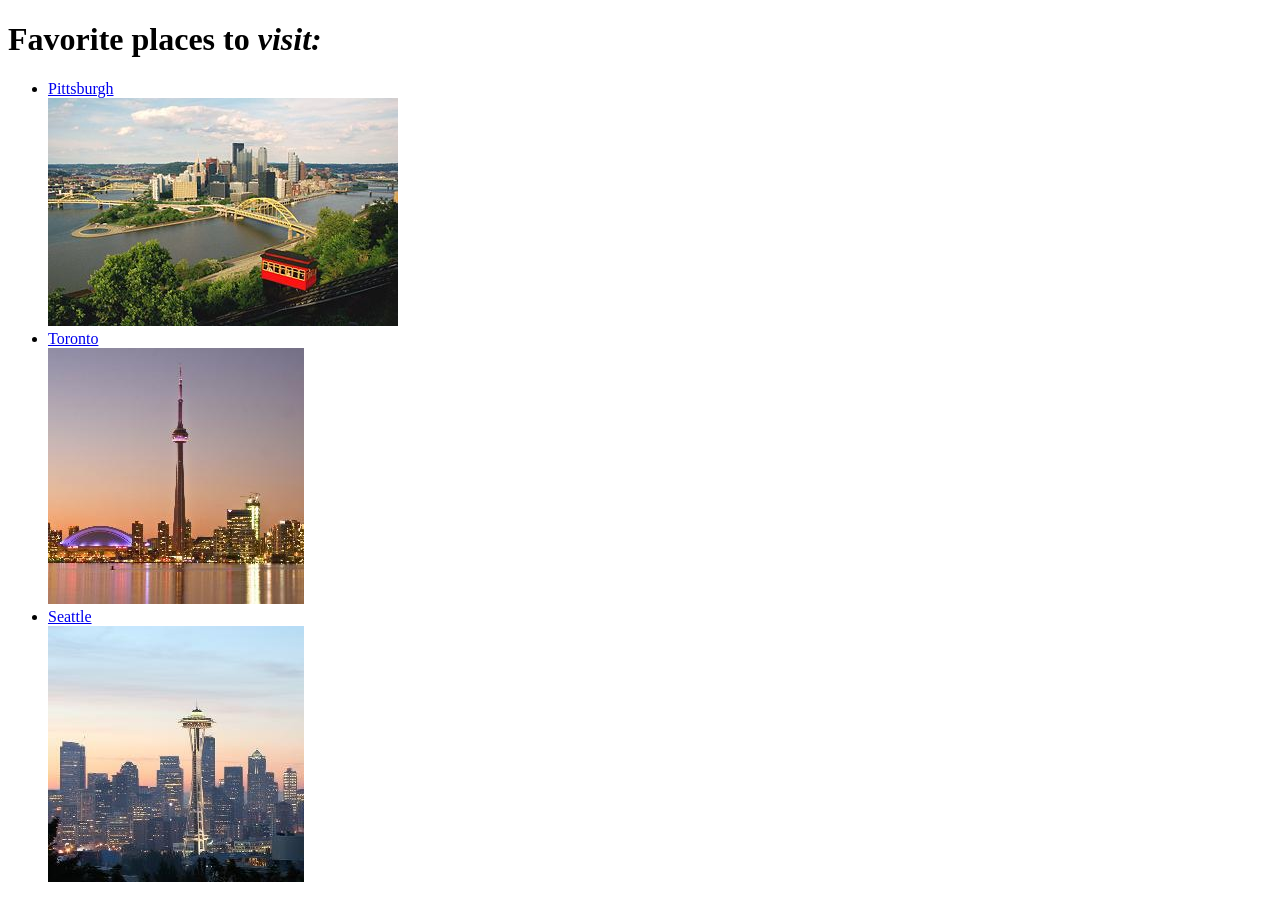
==== favorite-places.html @ a341e3ed "add favorite places page" ====
<!DOCTYPE html>
<html>
  <head>
      <link href="css/styles2.css" rel="stylesheet" type="text/css">
    <title>Favorite Places</title>
  </head>
  <body>
    <h1>Favorite places to <em>visit:</em></h1>
    <ul>
      <li><a href="https://www.google.com/maps/place/Pittsburgh,+PA/@40.4314779,-80.0507114,12z/data=!3m1!4b1!4m5!3m4!1s0x8834f16f48068503:0x8df915a15aa21b34!8m2!3d40.4406248!4d-79.9958864">Pittsburgh</a></li>
      <img src="pic/PGH.jpg" alt="Pittsburgh" />
      <li><a href="https://www.google.com/maps/place/Toronto,+ON,+Canada/@43.7184034,-79.5184823,11z/data=!3m1!4b1!4m5!3m4!1s0x89d4cb90d7c63ba5:0x323555502ab4c477!8m2!3d43.653226!4d-79.3831843">Toronto</a></li>
      <img src="pic/TOR.jpg" alt="Toronto" />
      <li><a href="https://www.google.com/maps/place/Seattle,+WA/@47.6149424,-122.4061167,12z/data=!3m1!4b1!4m5!3m4!1s0x5490102c93e83355:0x102565466944d59a!8m2!3d47.6062095!4d-122.3320708">Seattle</a></li>
      <img src="pic/SEA.jpg" alt="Seattle" />
    </ul>
  </body>
</html>
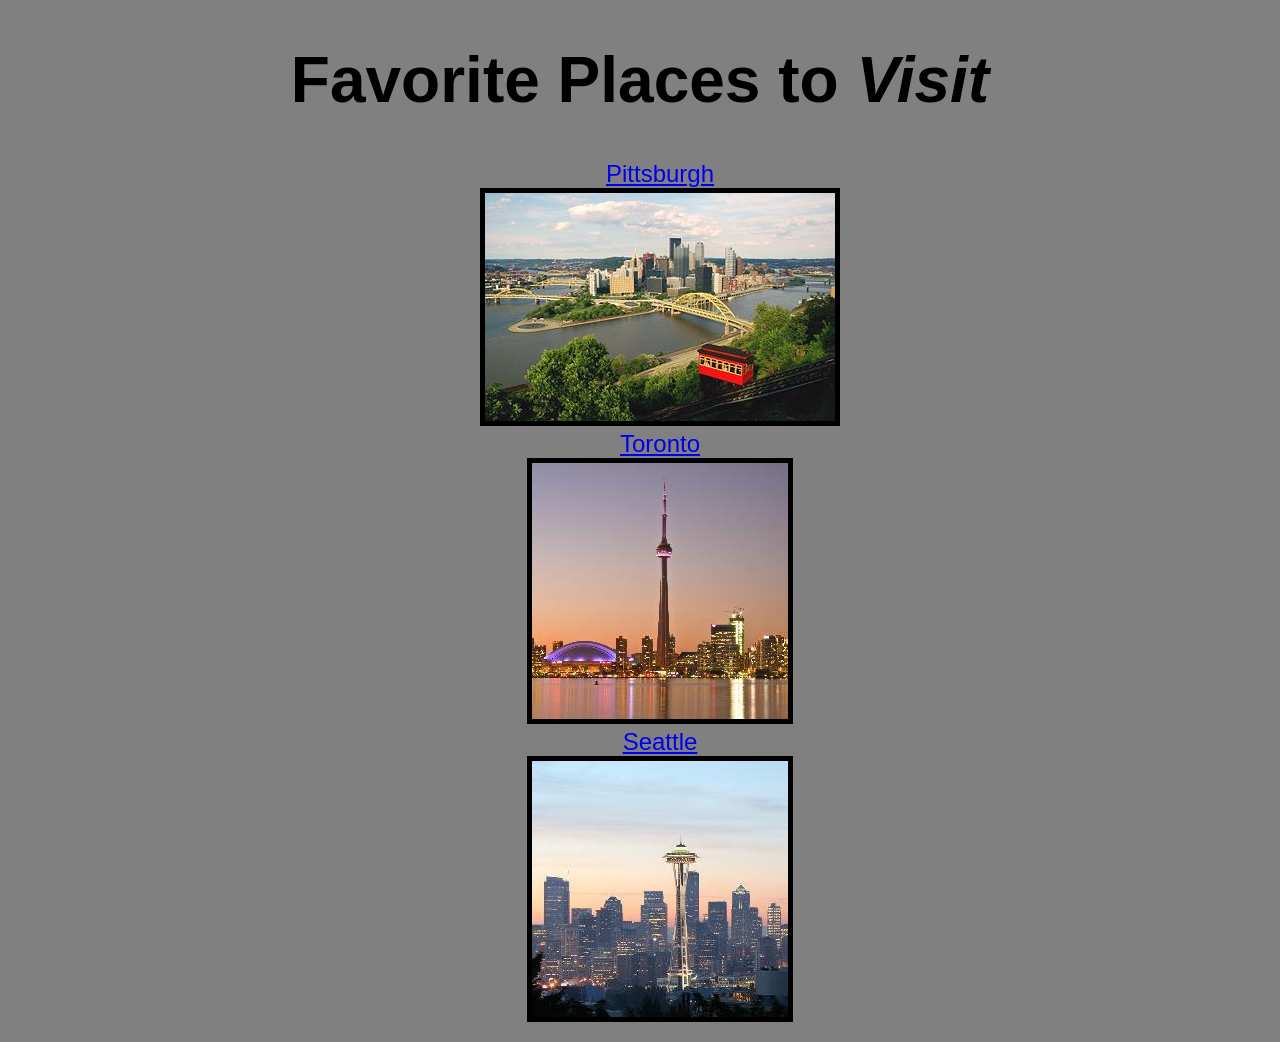
==== commit 75ab6b50: "add CSS to favorite places page" ====
--- a/favorite-places.html
+++ b/favorite-places.html
@@ -5,7 +5,7 @@
     <title>Favorite Places</title>
   </head>
   <body>
-    <h1>Favorite places to <em>visit:</em></h1>
+    <h1>Favorite Places to <em>Visit</em></h1>
     <ul>
       <li><a href="https://www.google.com/maps/place/Pittsburgh,+PA/@40.4314779,-80.0507114,12z/data=!3m1!4b1!4m5!3m4!1s0x8834f16f48068503:0x8df915a15aa21b34!8m2!3d40.4406248!4d-79.9958864">Pittsburgh</a></li>
       <img src="pic/PGH.jpg" alt="Pittsburgh" />
--- a/css/styles2.css
+++ b/css/styles2.css
@@ -0,0 +1,19 @@
+* {
+  text-align: center;
+}
+
+h1{
+  font-family: sans-serif;
+  font-size: 64px;
+}
+body {
+  background: grey;
+}
+li {
+  font-size: 24px;
+  font-family: sans-serif;
+  list-style: none
+}
+img {
+  border: 5px solid black;
+}
